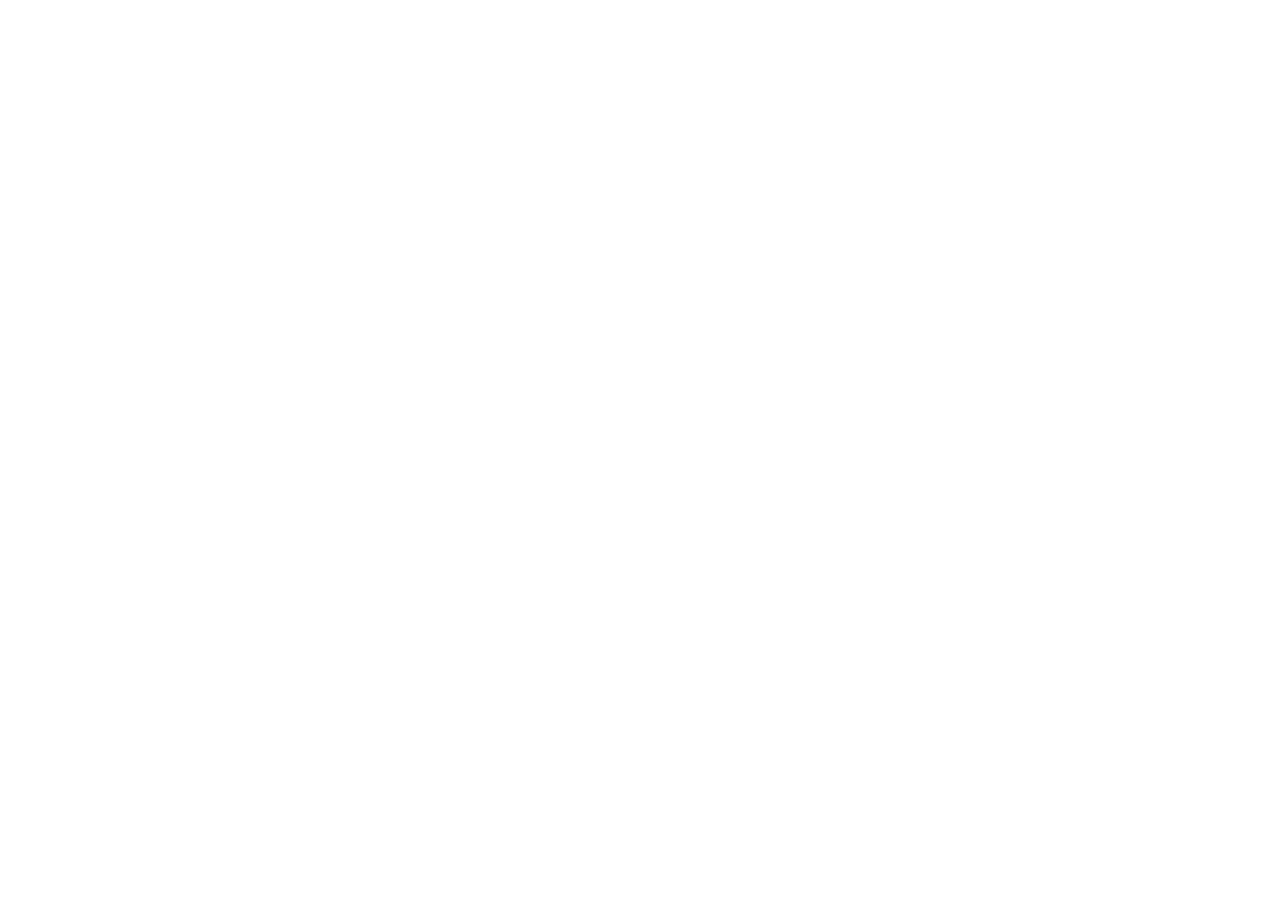
==== html/contact.html @ 02e047ae "add contact.css blog.css in css/" ====
<!DOCTYPE html>
<html>
  <head>
    <meta charset="utf-8">
    <meta charset="utf-8">
    <meta http-equiv="x-ua-compatible" content="ie=edge">
    <title></title>
    <meta name="description" content="">
    <meta name="viewport" content="width=device-width, initial-scale=1, shrink-to-fit=no">
   <link rel="stylesheet" href="css/bootstrap.min.css"> <link rel="stylesheet" href="css/style.css"> <link rel="stylesheet" href="css/animation.css"> <!-- end css imports -->

    <link rel="shortcut icon" href="apple-touch-icon-60x60.png">
    <link rel="stylesheet" href="css/bootstrap.css">
    <link rel="stylesheet" href="css/style.css">
    <title>Contact</title>
  </head>
  <body>

  </body>
</html>
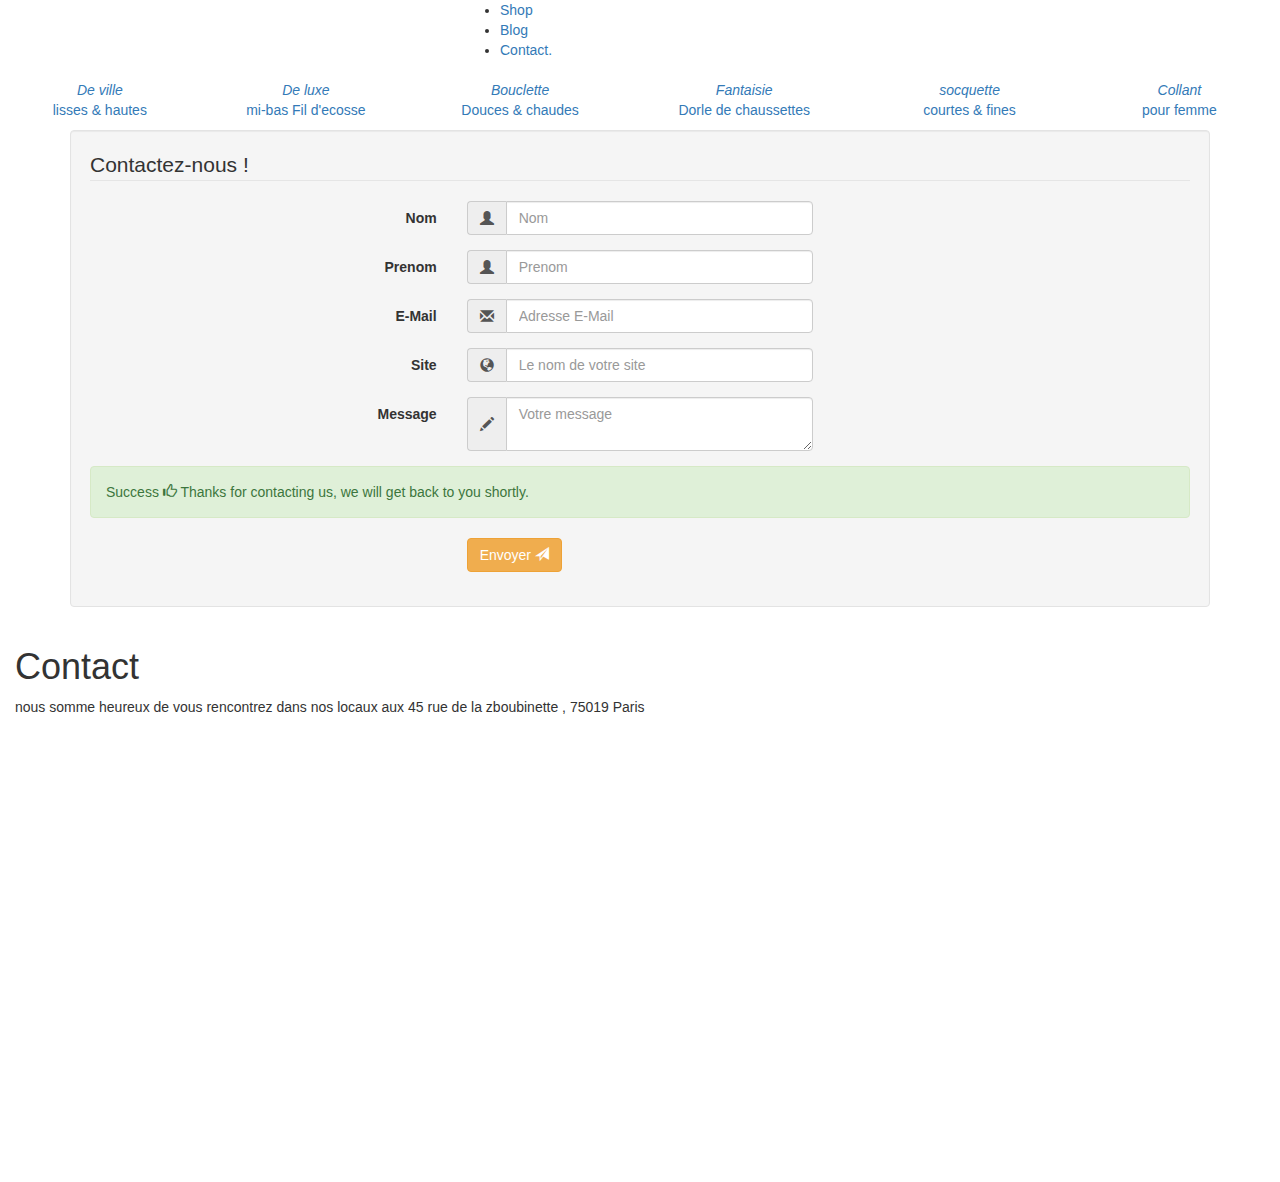
==== commit 4547d077: "clean code   on contact.css contact.html" ====
--- a/html/contact.html
+++ b/html/contact.html
@@ -1,20 +1,159 @@
 <!DOCTYPE html>
 <html>
   <head>
-    <meta charset="utf-8">
-    <meta charset="utf-8">
-    <meta http-equiv="x-ua-compatible" content="ie=edge">
-    <title></title>
-    <meta name="description" content="">
-    <meta name="viewport" content="width=device-width, initial-scale=1, shrink-to-fit=no">
-   <link rel="stylesheet" href="css/bootstrap.min.css"> <link rel="stylesheet" href="css/style.css"> <link rel="stylesheet" href="css/animation.css"> <!-- end css imports -->
-
-    <link rel="shortcut icon" href="apple-touch-icon-60x60.png">
     <link rel="stylesheet" href="css/bootstrap.css">
     <link rel="stylesheet" href="css/style.css">
     <title>Contact</title>
+    <link rel="stylesheet" href="https://maxcdn.bootstrapcdn.com/bootstrap/3.3.7/css/bootstrap.min.css" integrity="sha384-BVYiiSIFeK1dGmJRAkycuHAHRg32OmUcww7on3RYdg4Va+PmSTsz/K68vbdEjh4u" crossorigin="anonymous">
   </head>
   <body>
 
+    <!--HEADER  -->
+    <div id="headdiv" class="header-container ">
+        <header id="header">
+            <div class="container">
+                <div class="row">
+
+                    <div class="col-xs-12 col-sm-4">
+  <i class="glyphicon glyphicon-menu-hamburger col-xs-3 hidden-md hidden-lg"></i>
+                        <a id="header_logo" class="col-xs-6" href="https://www.archiduchesse.com/fr/" title="Archiduchesse"> </a>
+                        <i id="caddie" class="col-xs-3 hidden-md hidden-lg"></i>
+                    </div>
+                    <div class="col-sm-4 hidden-sm hidden-xs">
+                        <ul id="mainmenu">
+                            <li class="menu_actif"><a style="border-top-left-radius: 6px; border-top-right-radius: 6px; border-bottom-right-radius: 6px; border-bottom-left-radius: 6px;" title="" href="/fr/">Shop</a></li>
+                            <li><a style="border-top-left-radius: 6px; border-top-right-radius: 6px; border-bottom-right-radius: 6px; border-bottom-left-radius: 6px;" title="" href="/blog/">Blog</a></li>
+                            <li><a style="border-top-left-radius: 6px; border-top-right-radius: 6px; border-bottom-right-radius: 6px; border-bottom-left-radius: 6px;" title="" href="/fr/content/7-a-propos-d-archiduchesse">Contact.</a></li>
+
+                        </ul>
+                    </div>
+
+                </div>
+            </div>
+
+
+    <ul id="navmenu2" class="nav nav-pills nav-justified hidden-xs hidden-sm">
+    <li class="nav-item">
+      <img class="col-md-6"src="img/nav.svg" alt="">
+      <a class="nav-link active" href="#"><em>De ville</em><br>lisses & hautes</a>
+    </li>
+    <li class="nav-item">
+      <img class="col-md-6"src="img/nav.svg" alt="">
+      <a class="nav-link" href="#"><em>De luxe</em><br>mi-bas Fil d'ecosse</a>
+    </li>
+    <li class="nav-item">
+      <img class="col-md-6"src="img/nav.svg" alt="">
+      <a class="nav-link" href="#"><em>Bouclette</em><br>Douces & chaudes</a>
+    </li>
+    <li class="nav-item">
+      <img class="col-md-6"src="img/nav.svg" alt="">
+      <a class="nav-link disabled" href="#"><em>Fantaisie</em><br>Dorle de chaussettes</a>
+    </li>
+    <li class="nav-item">
+      <img class="col-md-6"src="img/nav.svg" alt="">
+      <a class="nav-link disabled" href="#"><em>socquette</em><br>courtes & fines</a>
+    </li>
+    <li class="nav-item">
+      <img class="col-md-6"src="img/nav.svg" alt="">
+      <a class="nav-link disabled" href="#"><em>Collant</em><br>pour femme</a>
+    </li>
+  </ul>
+    </header>
+  </div>
+
+
+    <div class="container">
+
+        <form class="well form-horizontal" action=" " method="post"  id="contact_form">
+    <fieldset>
+
+    <!-- *******Form Nom******* -->
+    <legend>Contactez-nous !</legend>
+
+
+    <div class="form-group">
+      <label class="col-md-4 control-label">Nom</label>
+      <div class="col-md-4 inputGroupContainer">
+      <div class="input-group">
+      <span class="input-group-addon"><i class="glyphicon glyphicon-user"></i></span>
+      <input  name="first_name" placeholder="Nom" class="form-control"  type="text">
+        </div>
+      </div>
+    </div>
+
+<!-- ***********Form Prenom********** -->
+
+    <div class="form-group">
+      <label class="col-md-4 control-label" >Prenom</label>
+        <div class="col-md-4 inputGroupContainer">
+        <div class="input-group">
+      <span class="input-group-addon"><i class="glyphicon glyphicon-user"></i></span>
+      <input name="last_name" placeholder="Prenom" class="form-control"  type="text">
+        </div>
+      </div>
+    </div>
+
+<!-- *****************Formualire Email************* -->
+
+           <div class="form-group">
+      <label class="col-md-4 control-label">E-Mail</label>
+        <div class="col-md-4 inputGroupContainer">
+        <div class="input-group">
+            <span class="input-group-addon"><i class="glyphicon glyphicon-envelope"></i></span>
+      <input name="email" placeholder="Adresse E-Mail" class="form-control"  type="text">
+        </div>
+      </div>
+    </div>
+
+<!-- *************Form Site****************** -->
+
+    <div class="form-group">
+      <label class="col-md-4 control-label">Site</label>
+       <div class="col-md-4 inputGroupContainer">
+        <div class="input-group">
+            <span class="input-group-addon"><i class="glyphicon glyphicon-globe"></i></span>
+      <input name="website" placeholder="Le nom de votre site" class="form-control" type="text">
+        </div>
+      </div>
+    </div>
+
+
+<!-- *******************Form message**************** -->
+
+    <div class="form-group">
+      <label class="col-md-4 control-label">Message</label>
+        <div class="col-md-4 inputGroupContainer">
+        <div class="input-group">
+            <span class="input-group-addon"><i class="glyphicon glyphicon-pencil"></i></span>
+            	<textarea class="form-control" name="comment" placeholder="Votre message"></textarea>
+      </div>
+      </div>
+    </div>
+
+    <!-- Success message -->
+    <div class="alert alert-success" role="alert" id="success_message">Success <i class="glyphicon glyphicon-thumbs-up"></i> Thanks for contacting us, we will get back to you shortly.</div>
+
+    <!-- Button -->
+    <div class="form-group">
+      <label class="col-md-4 control-label"></label>
+      <div class="col-md-4">
+        <button type="submit" class="btn btn-warning" >Envoyer <span class="glyphicon glyphicon-send"></span></button>
+      </div>
+    </div>
+
+    </fieldset>
+    </form>
+    </div>
+
+    <article class="col-xs-12">
+      <h1>Contact</h1>
+      <p>nous somme heureux de vous rencontrez dans nos locaux aux 45 rue de la zboubinette , 75019 Paris</p>
+    </article>
+
+
+<map>
+  <iframe class="col-sx-12"src="https://www.google.com/maps/embed?pb=!1m14!1m8!1m3!1d10122.048560576088!2d3.0713041!3d50.6361791!3m2!1i1024!2i768!4f13.1!3m3!1m2!1s0x0%3A0x2dd8c0c3f5f43032!2sGare+de+Lille+Flandres!5e0!3m2!1sfr!2sfr!4v1494840305466" width="600" height="450" frameborder="0" style="border:0" allowfullscreen></iframe>
+</map>
+
   </body>
 </html>
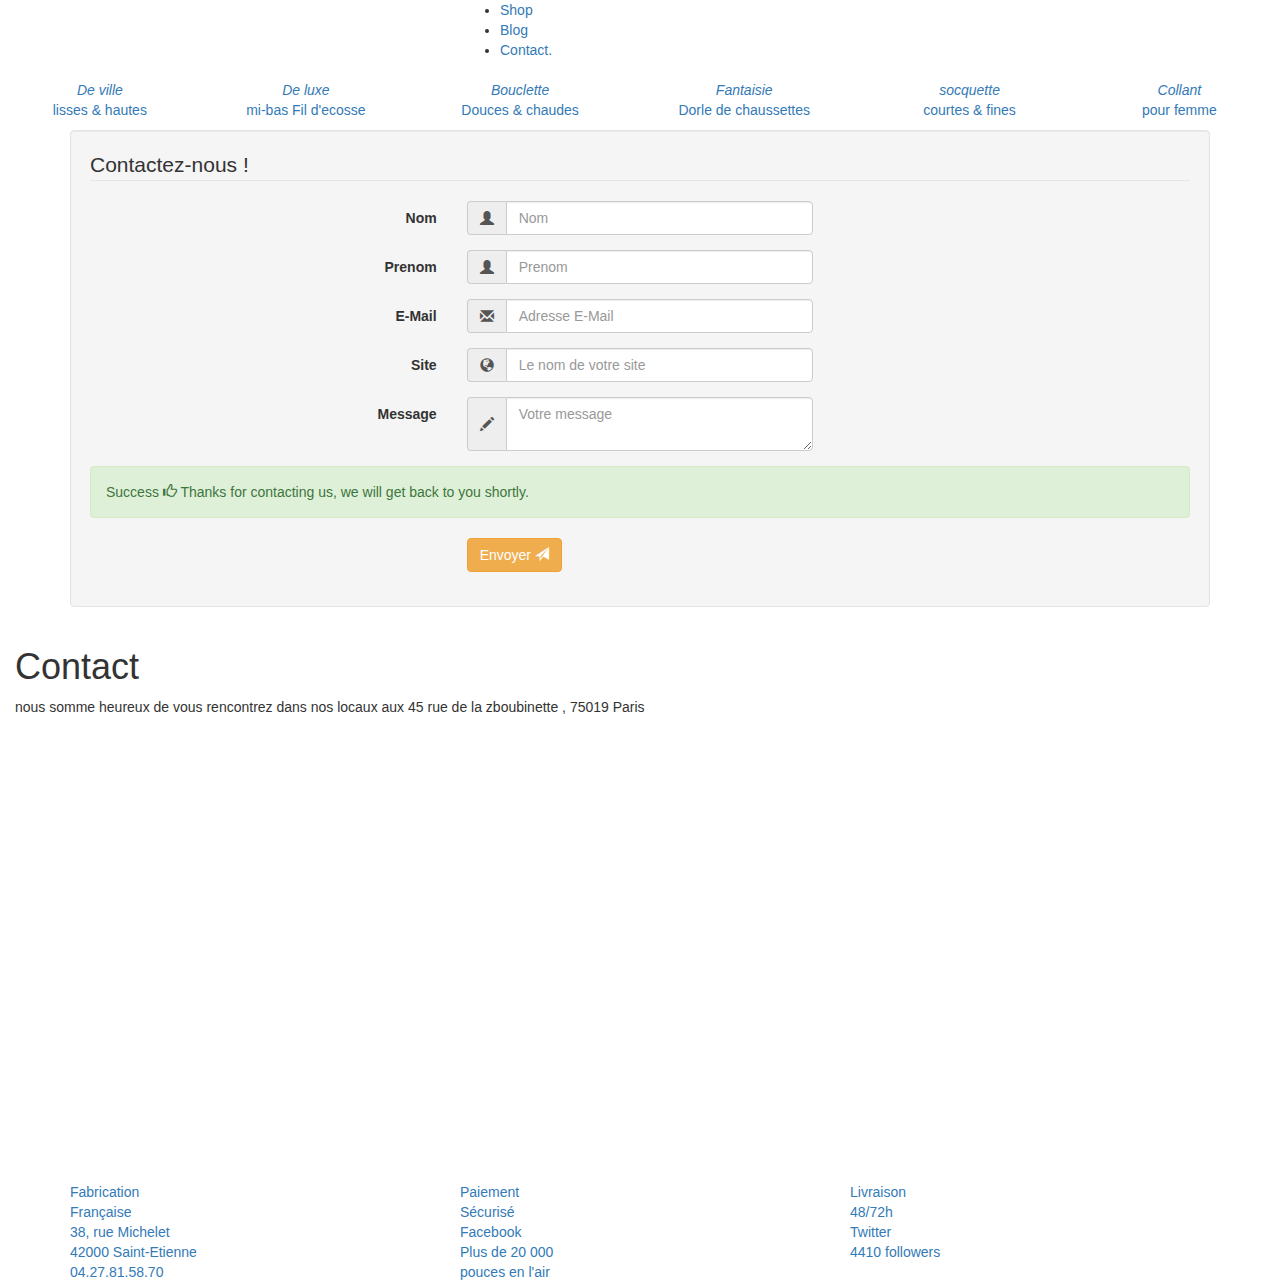
==== commit 662678d7: "clean code   on contact.css contact.html" ====
--- a/html/contact.html
+++ b/html/contact.html
@@ -2,7 +2,7 @@
 <html>
   <head>
     <link rel="stylesheet" href="css/bootstrap.css">
-    <link rel="stylesheet" href="css/style.css">
+    <link rel="stylesheet" href="css/contact.css">
     <title>Contact</title>
     <link rel="stylesheet" href="https://maxcdn.bootstrapcdn.com/bootstrap/3.3.7/css/bootstrap.min.css" integrity="sha384-BVYiiSIFeK1dGmJRAkycuHAHRg32OmUcww7on3RYdg4Va+PmSTsz/K68vbdEjh4u" crossorigin="anonymous">
   </head>
@@ -154,6 +154,62 @@
 <map>
   <iframe class="col-sx-12"src="https://www.google.com/maps/embed?pb=!1m14!1m8!1m3!1d10122.048560576088!2d3.0713041!3d50.6361791!3m2!1i1024!2i768!4f13.1!3m3!1m2!1s0x0%3A0x2dd8c0c3f5f43032!2sGare+de+Lille+Flandres!5e0!3m2!1sfr!2sfr!4v1494840305466" width="600" height="450" frameborder="0" style="border:0" allowfullscreen></iframe>
 </map>
-
+<!--$$$$$$$$$$$$$$$$$$Footer$$$$$$$$$$$$$$$$$$  -->
+<!--$$$$$$$$$$$$$$$$$$$$$$$$$$$$$$$$$$$$$$$$$$$  -->
+<footer id="footer" class="container">
+    <div id="reassurance">
+        <div class="row hidden-tunnel">
+            <div id="foot1" class="col-xs-6 col-sm-4 col-md-4">
+                <a title="" href="/fr/content/7-a-propos-d-archiduchesse">
+Fabrication
+<br>
+Française
+</a>
+            </div>
+            <div id="foot2" class="col-xs-6 col-md-4">
+                <a title="" href="/fr/content/14-paiement-securise">
+Paiement
+<br>
+Sécurisé
+</a>
+            </div>
+            <div id="foot3" class="col-xs-6 col-md-4">
+                <a title="" href="/fr/content/8-Frais-de-port-archiduchesse">
+Livraison
+<br>
+48/72h
+</a>
+            </div>
+            <div id="foot4" class="col-xs-6 col-md-4">
+                <a title="" href="/fr/content/11-contacter_archiduchesse">
+38, rue Michelet
+<br>
+42000 Saint-Etienne<br>04.27.81.58.70
+</a>
+            </div>
+            <div id="foot5" class="col-xs-6 col-md-4">
+                <a title="" href="http://www.facebook.com/archiduchesse" target="_blank">
+Facebook
+<br>
+Plus de 20 000
+<br>
+pouces en l'air
+</a>
+            </div>
+            <div id="foot6" class="col-xs-6 col-md-4">
+                <a title="" href="http://www.twitter.com/archiduchesse" target="_blank">
+Twitter
+<br>
+4410 followers
+</a>
+            </div>
+        </div>
+    </div>
+
+</footer>
+<!-- jQuery (necessary for Bootstrap's JavaScript plugins) -->
+<script src="https://ajax.googleapis.com/ajax/libs/jquery/1.12.4/jquery.min.js"></script>
+<!-- Include all compiled plugins (below), or include individual files as needed -->
+<script src="js/bootstrap.min.js"></script>
   </body>
 </html>
